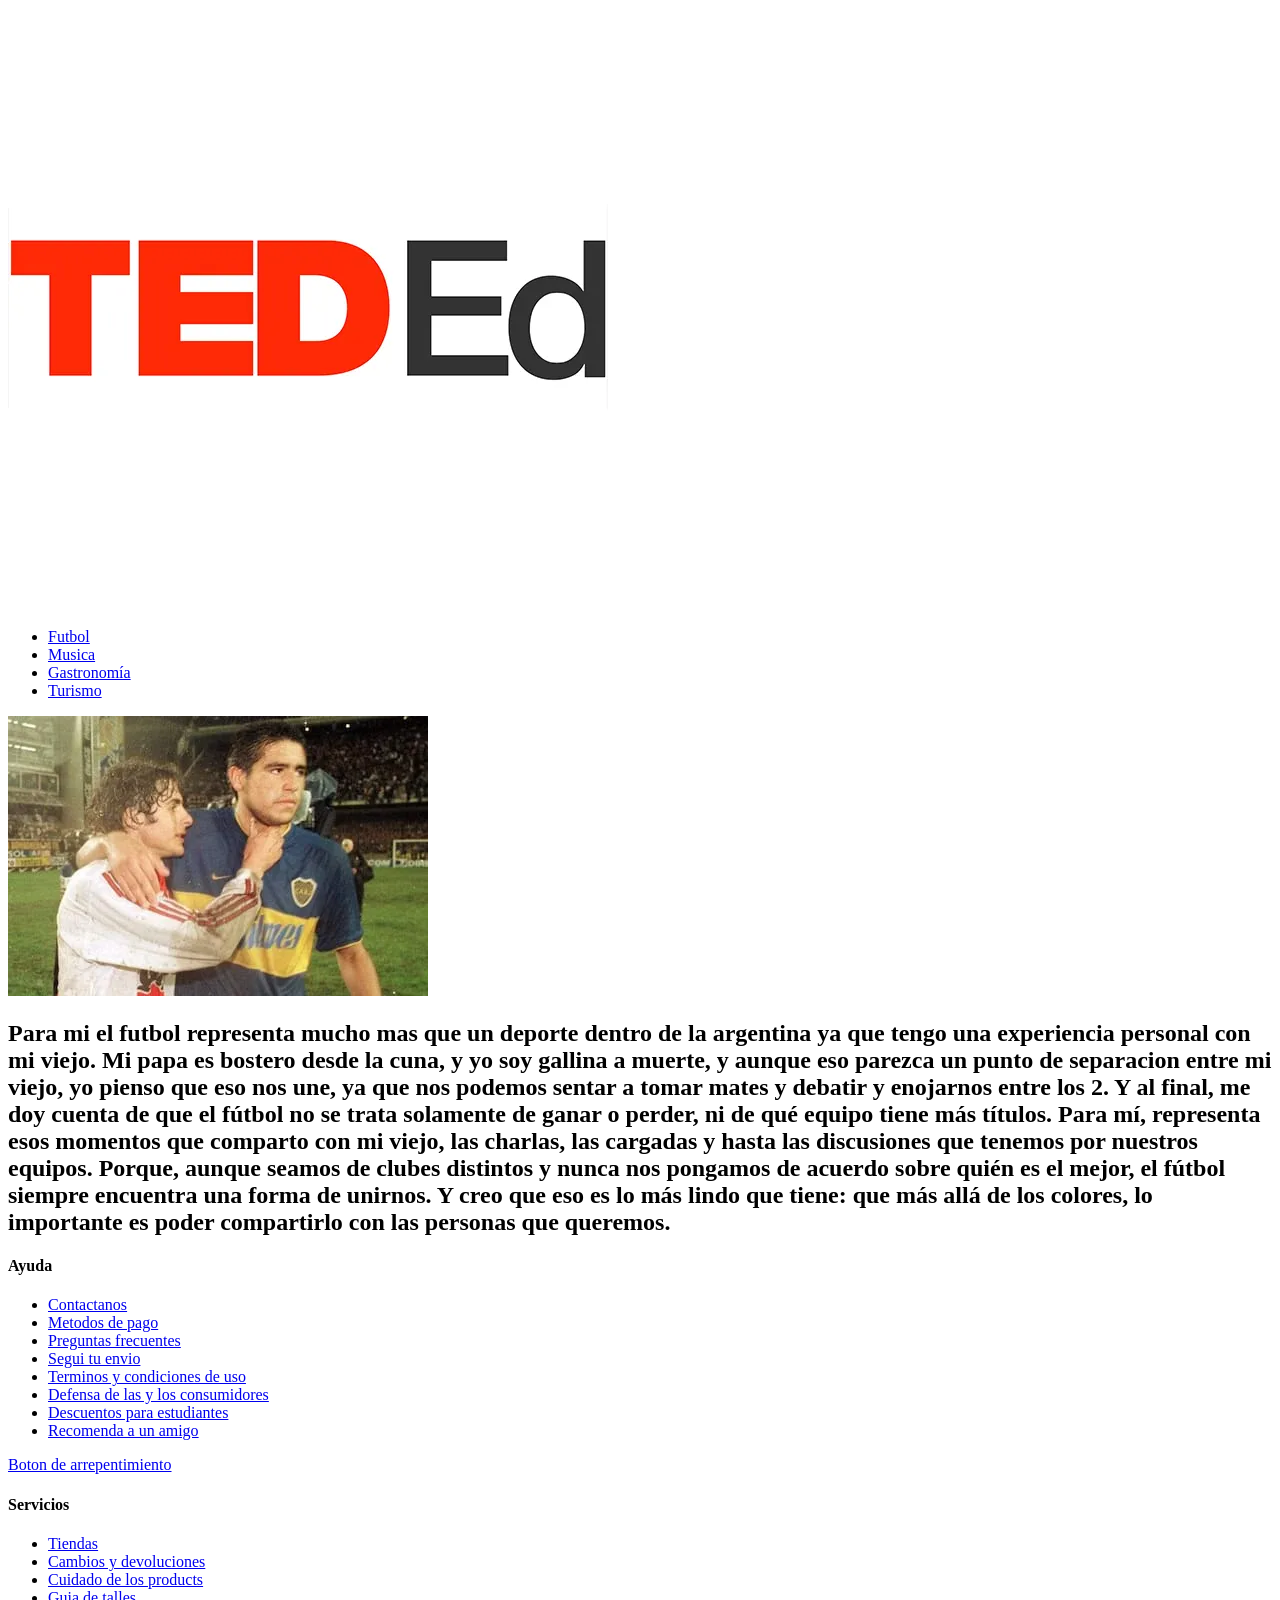
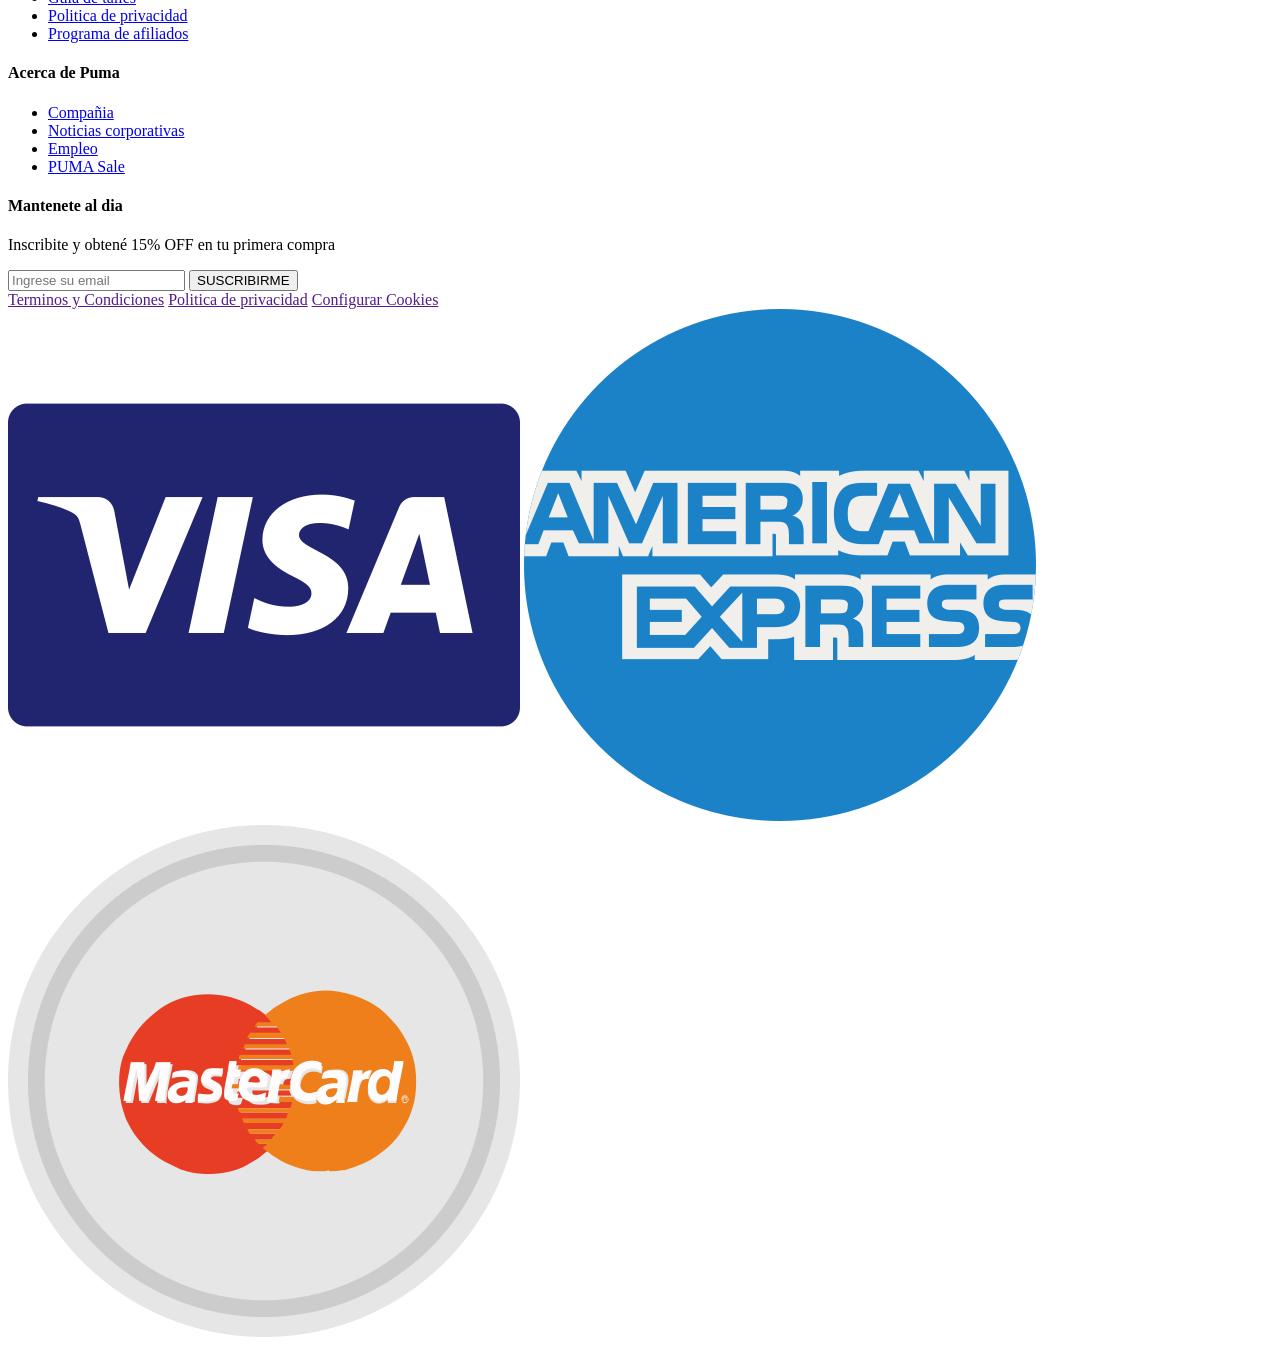
==== futbol.html @ ba121a75 "first commit" ====
<!DOCTYPE html>
<html lang="en">

<head>
    <meta charset="UTF-8">
    <meta name="viewport" content="width=device-width, initial-scale=1.0">
    <title>Futbol Argentino</title>
</head>
<link rel="stylesheet" href="../CSS/estilos.css">

<body>
    <header class="container-header">
        <img src="../teded-logo-600-600.webp" alt="teded" class="header__logo">
        <nav>
            <ul>
                <li><a href="futbol.html" class="enlace">Futbol</a></li>
                <li><a href="musica.html" class="enlace">Musica</a></li>
                <li><a href="gastro.html" class="enlace">Gastronomía</a></li>
                <li><a href="turismo.html" class="enlace">Turismo</a></li>
            </ul>

        </nav>




    </header>

    <main class="main__futbol">


        <div><img src="./aimar-y-riquelme-se-van-abrazados-tras-un-boca-6TRCODWHDVA6HGXA5NOVYGHRRQ.webp" alt="aimar">
        </div>
        <h2>Para mi el futbol representa mucho mas que un deporte dentro de la argentina ya que tengo una experiencia
            personal con mi viejo. Mi papa es bostero desde la cuna, y yo soy gallina a muerte, y aunque eso parezca un
            punto de separacion entre mi viejo, yo pienso que eso nos une, ya que nos podemos sentar a tomar mates y
            debatir y enojarnos entre los 2.
            Y al final, me doy cuenta de que el fútbol no se trata solamente de ganar o perder, ni de qué equipo tiene
            más títulos. Para mí, representa esos momentos que comparto con mi viejo, las charlas, las cargadas y hasta
            las discusiones que tenemos por nuestros equipos. Porque, aunque seamos de clubes distintos y nunca nos
            pongamos de acuerdo sobre quién es el mejor, el fútbol siempre encuentra una forma de unirnos. Y creo que
            eso es lo más lindo que tiene: que más allá de los colores, lo importante es poder compartirlo con las
            personas que queremos.</h2>

    </main>
    <footer>

        <div class="footer-top">
            <section class="footer-top-col">
                <h4>Ayuda</h4>
                <ul>
                    <li><a href="#">Contactanos</a></li>
                    <li><a href="#">Metodos de pago</a></li>
                    <li><a href="#">Preguntas frecuentes</a></li>
                    <li><a href="#">Segui tu envio</a></li>
                    <li><a href="#">Terminos y condiciones de uso</a></li>
                    <li><a href="#">Defensa de las y los consumidores</a></li>
                    <li><a href="#">Descuentos para estudiantes</a></li>
                    <li><a href="#">Recomenda a un amigo</a></li>
                </ul>
                <a href="#" class="footer-top-btn">Boton de arrepentimiento</a>
            </section>
            <section class="footer-top-col">
                <h4>Servicios</h4>
                <ul>
                    <li><a href="#">Tiendas</a></li>
                    <li><a href="#">Cambios y devoluciones</a></li>
                    <li><a href="#">Cuidado de los products</a></li>
                    <li><a href="#">Guia de talles</a></li>
                    <li><a href="#">Politica de privacidad</a></li>
                    <li><a href="#">Programa de afiliados</a></li>
                </ul>
            </section>
            <section class="footer-top-col">
                <h4>Acerca de Puma</h4>
                <ul>
                    <li><a href="#">Compañia</a></li>
                    <li><a href="#">Noticias corporativas</a></li>
                    <li><a href="#">Empleo</a></li>
                    <li><a href="#">PUMA Sale</a></li>
                </ul>
            </section>
            <section class="footer-top-col">
                <h4>Mantenete al dia</h4>
                <p>Inscribite y obtené 15% OFF en tu primera compra</p>
                <form action="" method="post" class="footer-top-form-news">
                    <input type="email" name="correo" id="correo" placeholder="Ingrese su email">
                    <input type="submit" value="SUSCRIBIRME">
                </form>
                <div class="footer-top-social">
                    <a href="https://www.facebook.com/"><i class="fa-brands fa-facebook-f"></i></a>
                    <a href="https://www.tiktok.com/"><i class="fab fa-tiktok"></i></a>
                    <a href="https://www.instagram.com/"><i class="fa-brands fa-instagram"></i></a>
                    <a href="https://www.youtube.com/"><i class="fa-brands fa-youtube"></i></a>
                </div>




            </section>
        </div>

        <div class="footer-bottom">
            <section class="footer-bottom-legal">
                <a href="">Terminos y Condiciones</a>
                <a href="">Politica de privacidad</a>
                <a href="">Configurar Cookies</a>
            </section>
            <section class="footer-bottom-cards">
                <img src="visa.png" alt="visa" class="footer-bottom-img">
                <img src="./american-express.png" alt="american-express" class="footer-bottom-img">
                <img src="./round.png" alt="mastercard" class="footer-bottom-img">
            </section>
        </div>




    </footer>
</body>

</html>
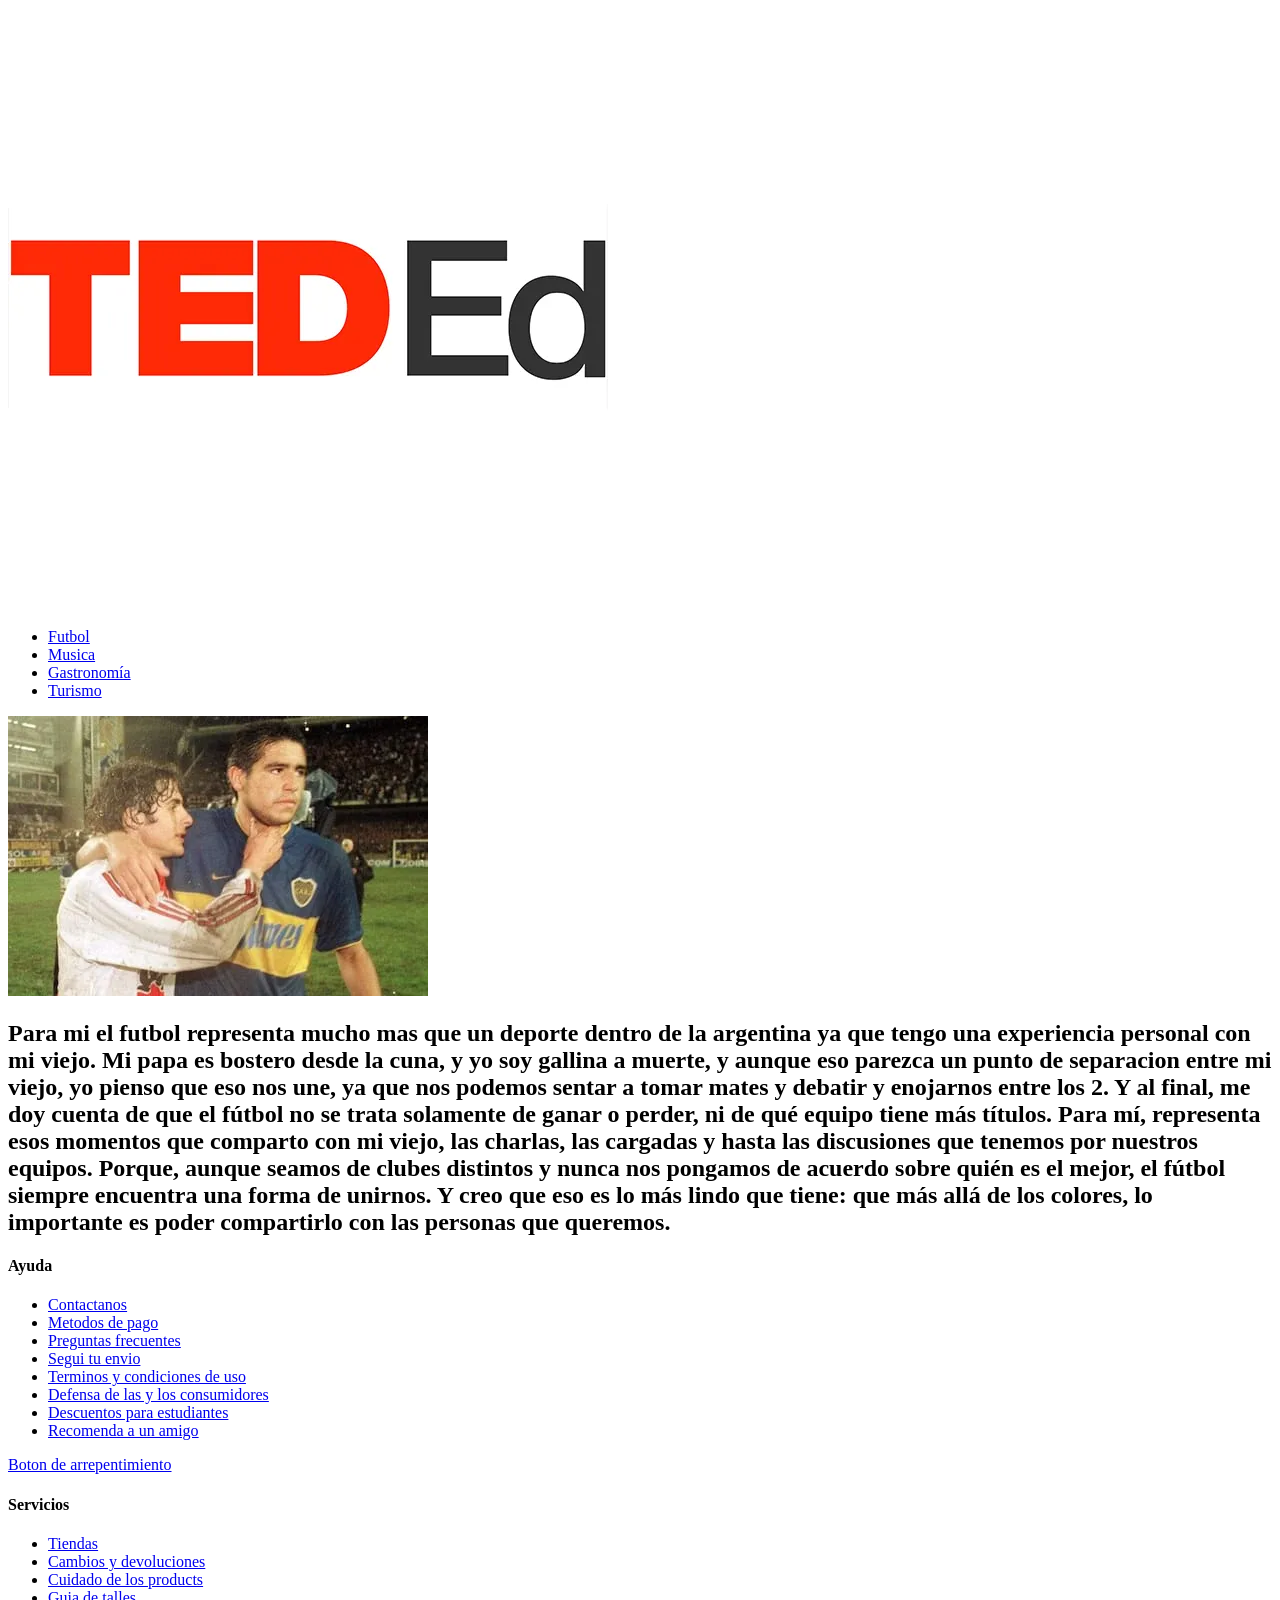
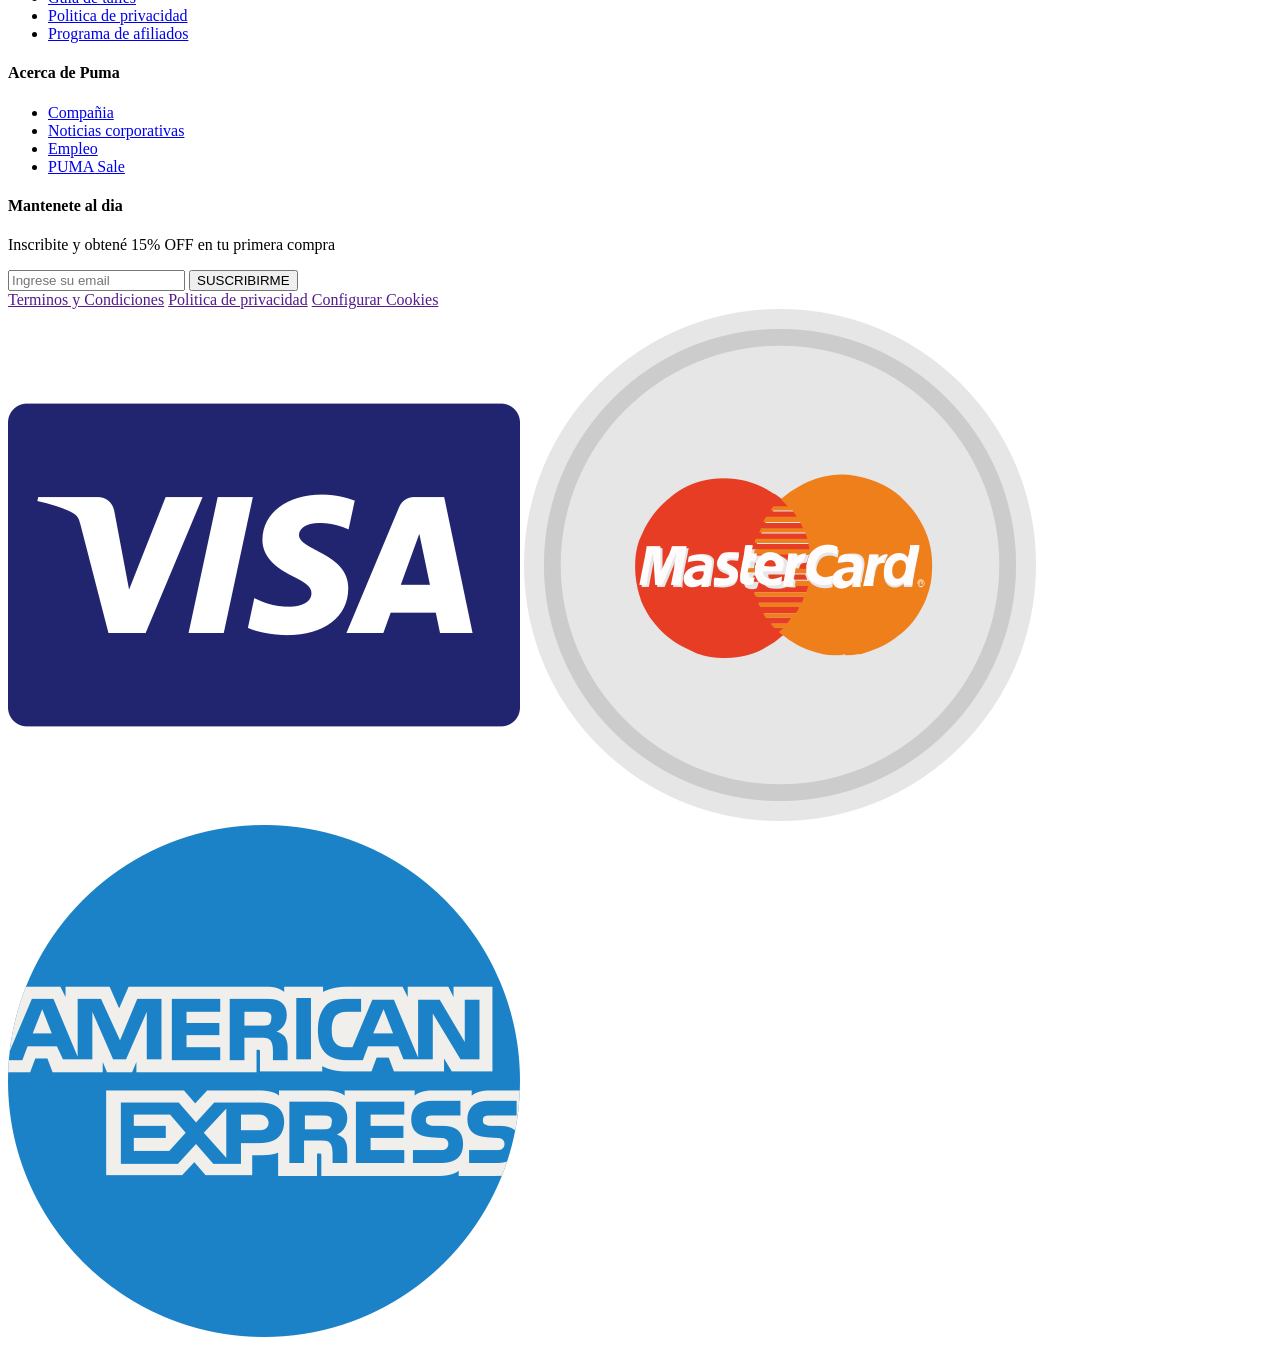
==== commit 60c942e9: "background" ====
--- a/futbol.html
+++ b/futbol.html
@@ -10,7 +10,7 @@
 
 <body>
     <header class="container-header">
-        <img src="../teded-logo-600-600.webp" alt="teded" class="header__logo">
+        <img src="./assets/imagenes/teded-logo-600-600.webp" alt="teded" class="header__logo">
         <nav>
             <ul>
                 <li><a href="futbol.html" class="enlace">Futbol</a></li>
@@ -29,7 +29,7 @@
     <main class="main__futbol">
 
 
-        <div><img src="./aimar-y-riquelme-se-van-abrazados-tras-un-boca-6TRCODWHDVA6HGXA5NOVYGHRRQ.webp" alt="aimar">
+        <div><img src="./assets/imagenes/aimar-y-riquelme-se-van-abrazados-tras-un-boca-6TRCODWHDVA6HGXA5NOVYGHRRQ.webp" alt="aimar">
         </div>
         <h2>Para mi el futbol representa mucho mas que un deporte dentro de la argentina ya que tengo una experiencia
             personal con mi viejo. Mi papa es bostero desde la cuna, y yo soy gallina a muerte, y aunque eso parezca un
@@ -107,9 +107,9 @@
                 <a href="">Configurar Cookies</a>
             </section>
             <section class="footer-bottom-cards">
-                <img src="visa.png" alt="visa" class="footer-bottom-img">
-                <img src="./american-express.png" alt="american-express" class="footer-bottom-img">
-                <img src="./round.png" alt="mastercard" class="footer-bottom-img">
+                <img src="./assets/imagenes/visa.png" alt="visa" class="footer-bottom-img">
+                <img src="./assets/imagenes/round.png" alt="american-express" class="footer-bottom-img">
+                <img src="./assets/imagenes/american-express.png" alt="mastercard" class="footer-bottom-img">
             </section>
         </div>
 
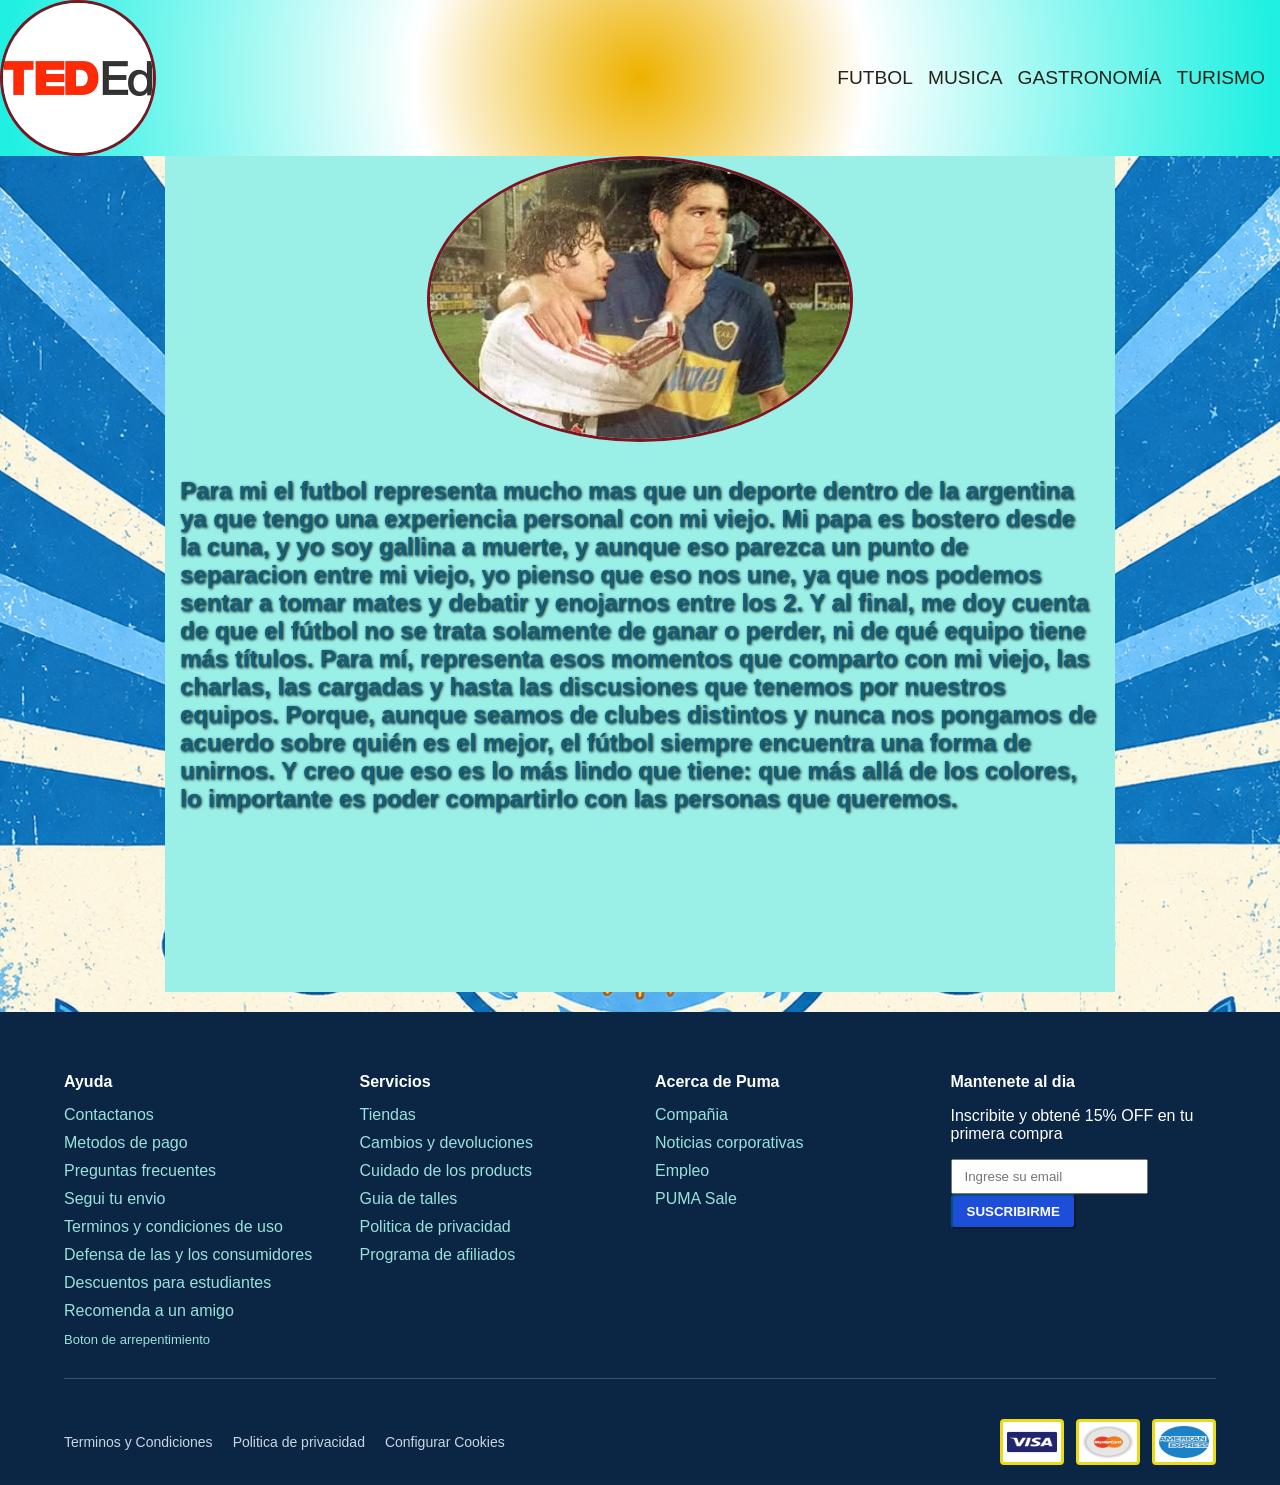
==== commit 926f0423: "ordenar css" ====
--- a/futbol.html
+++ b/futbol.html
@@ -6,7 +6,7 @@
     <meta name="viewport" content="width=device-width, initial-scale=1.0">
     <title>Futbol Argentino</title>
 </head>
-<link rel="stylesheet" href="../CSS/estilos.css">
+<link rel="stylesheet" href="../css/estilos.css">
 
 <body>
     <header class="container-header">
--- a/css/estilos.css
+++ b/css/estilos.css
@@ -0,0 +1,561 @@
+
+
+
+/* =========================================================
+   1 · LA PALETA DEL CURSO
+   Se escribe UNA sola vez, acá arriba. Todo lo demás usa var().
+   ========================================================= */
+:root {
+    /* Los seis colores de la identidad del CET */
+    --violeta: #2A2765;
+    --rojo-1: #DD2E26;
+    --cian: #12C2EC;
+    --amarillo: #ECDB14;
+    --azul-tec: #0A8BAA;
+    --azul: #345FAA;
+
+    /* Escala del violeta */
+    --violeta-900: #1B1942;
+    --violeta-800: #221F51;
+    --violeta-700: #343070;
+    --violeta-500: #4A4685;
+    --violeta-300: #6E6BA6;
+    --violeta-200: #9B99C4;
+    --violeta-100: #C3C1DD;
+    --violeta-50: #E0DFEE;
+    --violeta-25: #EFEFF7;
+
+    --texto: #2A2765;
+    --texto-suave: #504D75;
+    --blanco: #ffffff;
+    --rojo8: #C81D25;
+    --negro-carbon: #23231A;
+    --rojo-3: #421511;
+    --gris: #4C4746;
+    --rojo4: #7B151F;
+    --rojo5: #CD6771;
+    --rojo6: #801515;
+    --rojo7: #FFAAAA;
+    --e-1: 5px;
+    --e-3: 6px;
+    --azul-7: #143153;
+
+}
+
+/* =====================================================---blanco · LA PÁGINA ENTERA
+   display:flex + justify-content:center centran la tarjeta
+   en pantalla sin usar márgenes a ojo.
+   ========================================================= */
+body {
+    background: var(--blanco);
+    background-image: url(..//bandera-de-argentina-argentina-bandera-realista-ilustración-3d.webp);
+    background-repeat: no-repeat;
+    background-size: cover;
+    background-position: top;
+    margin: 0;
+    padding: 0;
+    /*El margin hace que cambies el margen de la pagina*/
+    min-height: 100vh;
+    /*esto altera la altura del área visible de la pantalla*/
+    align-items: center;
+    /*Centra los elementos verticalmente en el eje secundario del contenedor Flexbox.*/
+    justify-content: center;
+    /*Centra los elementos horizontalmente en el eje principal del contenedor Flexbox.*/
+
+    /*Cambia el color de fondo de la tarjeta*/
+    font-family: "Poppins", "Segoe UI", Arial, sans-serif;
+    /*Cambia la fuente del texto*/
+    color: var(--texto);
+    /*Cambia el color de la letra de la tarjeta*/
+
+
+}
+
+img {
+    border: 3px solid var(--rojo4);
+    border-radius: 50%;
+}
+.tarjeta {
+    background: var(--violeta-25);
+    /*Cambia el color de fondo de la tarjeta*/
+    border-top: 8px solid var(--rojo);
+    /*Agrega una línea/borde superior de grosor, de estilo sólido y del color.*/
+    border-radius: 12px;
+    /*Redondea las cuatro esquinas de la tarjeta con un radio de 12 píxeles.*/
+    padding: 2.5rem 2rem;
+    /*Genera espacio interior dentro de la tarjeta: 2.5rem arriba/abajo y 2rem a los lados.*/
+    text-align: center;
+    /*Centra horizontalmente todo el texto contenido dentro de la tarjeta.*/
+    max-width: 420px;
+    /*Establece que la tarjeta no superará los 420 píxeles de ancho, aunque la pantalla sea más grande.*/
+}
+.tarjeta__logo {
+    width: 72px;
+    /*Define el ancho fijo del logo en 72 píxeles.*/
+    height: 72px;
+    /*Define la altura fija del logo en 72 píxeles.*/
+    object-fit: contain;
+    /*Escala la imagen para que quepa completamente dentro del recuadro de 72x72px manteniendo su proporción original sin deformarse ni cortarse.*/
+}
+
+.tarjeta__curso {
+    margin: .75rem 0 0;
+    /*Asigna un margen exterior de 0.75rem arriba, 0 a la derecha/izquierda y 0 abajo.*/
+    font-size: .78rem;
+    /*Establece un tamaño de fuente pequeño (0.78rem).*/
+    font-weight: 600;
+    /*Ajusta el grosor o peso de la letra a semi-negrita (semi-bold).*/
+    letter-spacing: .16em;
+    /*Aumenta la separación horizontal entre las letras*/
+    text-transform: uppercase;
+    /*Convierte automáticamente todo el texto a mayúsculas.*/
+    color: var(--gris);
+    /*Cambia el color de letra de la tarjeta*/
+}
+
+.tarjeta__nombre {
+    margin: .4rem 0 0;
+    /*Aplica un margen superior de 0.4rem (0 a los lados y abajo).*/
+    font-size: 2.2rem;
+    /*Establece un tamaño de letra grande para destacar como título.*/
+    font-weight: 700;
+    /*Define el grosor de la letra como negrita (bold).*/
+    letter-spacing: -0.01em;
+    /*Reduce ligeramente el espacio entre letras para dar un aspecto más compacto al título.*/
+    color: var(--rojo-3);
+    /*Cambia el color de letra dentro de la tarjeta*/
+}
+
+.tarjeta__frase {
+    margin: 1rem 0 0;
+    /*Aplica un margen superior de 1rem.*/
+    font-size: 1.25rem;
+    /*Establece un tamaño de letra mediano.*/
+    line-height: 1.55;
+    /*Define la altura de línea (espaciado interlineal) al 155% del tamaño de la fuente para mejorar la legibilidad.*/
+    color: var(--negro-carbon);
+    /*Cambia el color del texto usando la variable*/
+}
+
+.tarjeta__autor {
+    margin: 1.25rem 0 0;
+    /*Aplica un margen superior de 1.25rem.*/
+    font-size: .82rem;
+    /*Define un tamaño de letra pequeño.*/
+    color: var(--texto-suave);
+    /*Asigna un color de texto atenuado*/
+    margin-bottom: 20px;
+}
+
+.tarjeta--oscura {
+    background: var(--negro-carbon);
+    /*Cambia el color de fondo de la tarjeta*/
+    border-top-color: var(--cian);
+    /*Modifica únicamente el color del borde superior cambiándolo al valor*/
+}
+
+.tarjeta__pregunta {
+    margin: 0;
+    /*Cambia el margen de la tarjeta*/
+    font-size: .8rem;
+    /*Cambia el tamaño de la fuente*/
+    font-weight: 600;
+    /*Ajusta el grosor del texto a semi-negrita.*/
+    letter-spacing: .14em;
+    /*Agrega un espaciado en las letras*/
+    text-transform: uppercase;
+    /*Convierte el texto a mayúsculas.*/
+    color: var(--rojo-1);
+    /*Cambia el color de la letra*/
+}
+
+.tarjeta__respuesta {
+    margin: .5rem 0 0;
+    /*Aplica un margen superior de 0.5rem.*/
+    font-size: 1.4rem;
+    /*Define un tamaño de letra relativamente grande.*/
+    font-weight: 700;
+    /*Aplica estilo de letra negrita (bold).*/
+    color: var(--blanco);
+    /*Cambia el color de la letra*/
+
+}
+
+.tarjeta__boton {
+
+    display: inline-block;
+    margin-top: 2rem;
+    padding: .9rem 2rem;
+    border-radius: 999px;
+    background: var(--rojo4);
+    color: var(--rojo5);
+    font-weight: 700;
+    text-decoration: none;
+}
+
+.tarjeta__boton:hover {
+    background: var(--rojo7);
+}
+
+.tarjeta__boton:active {
+    background: var(--rojo6);
+}
+
+
+.tarjeta__boton:focus-visible {
+    outline: 3px solid #ffffff;
+    outline-offset: 3px;
+}
+
+/* =========================================================
+   LA FICHA DE TU IDEA
+   ========================================================= */
+#ficha {
+    background-color: red;
+    background-image: url(../various-meats-grilling-for-traditional-argentine-asado.webp);
+}
+
+.ficha {
+    max-width: 520px;
+    margin: var(--e-6) auto;
+    /* 3rem arriba/abajo · auto a los lados = centrada */
+    padding: var(--e-5);
+    /* 2rem de aire adentro */
+    border: 1px solid var(--violeta-200);
+    border-top: 6px solid var(--rojo);
+    border-radius: 12px;
+    background: var(--violeta-25);
+    box-shadow: 28px 23px 32px -8px rgba(3, 3, 3, 0.75);
+    -webkit-box-shadow: 28px 23px 32px -8px rgba(3, 3, 3, 0.75);
+    -moz-box-shadow: 28px 23px 32px -8px rgba(3, 3, 3, 0.75);
+    padding: 20px;
+
+
+}
+
+.ficha__etiqueta {
+    margin: 0;
+    font-size: .75rem;
+    letter-spacing: .16em;
+    text-transform: uppercase;
+    color: var(--rojo-2);
+}
+
+.ficha__titulo {
+    margin: var(--e-2) 0 var(--e-5);
+    font-size: 1.6rem;
+    line-height: 1.25;
+    color: var(--gris);
+}
+
+.ficha__campo {
+    margin: var(--e-4) 0 var(--e-1);
+    font-size: .72rem;
+    letter-spacing: .12em;
+    text-transform: uppercase;
+    color: var(--negro-carbon);
+}
+
+.ficha__texto {
+    margin: 0;
+    line-height: 1.65;
+    color: var(--rojo4);
+}
+
+
+.ficha__tags {
+    margin: var(--e-5) 0 0;
+    padding: 0;
+    display: flex;
+    gap: var(--e-2);
+    list-style: none;
+}
+
+.ficha__tags li {
+    padding: var(--e-1) var(--e-3);
+    border-radius: 999px;
+    background: var(--violeta-100);
+    color: var(--rojo-2);
+    font-size: .8rem;
+}
+
+/* ideas */
+#ideas {
+    background-color: lightblue;
+    font-family: 'Franklin Gothic Medium', 'Arial Narrow', Arial, sans-serif;
+    background-image: url(../Argentina_\ Sol\ de\ Mayo\ Vintage.png);
+    background-position: center;
+}
+
+.container {
+    
+    width: 1000px;
+    margin: 0 auto;
+    /*Top - Botton son 0px y auto para left y right  */
+    display: flex;
+    gap: 25px;
+    flex-wrap: wrap;
+    justify-content: center;
+    padding: 20px;
+
+
+}
+
+.card {
+    background-color: yellow;
+    width: 360px;
+    text-align: center;
+    border: 3px solid orangered;
+    box-shadow: 19px 23px 21px -2px rgba(0, 0, 0, 0.75);
+    -webkit-box-shadow: 19px 23px 21px -2px rgba(0, 0, 0, 0.75);
+    -moz-box-shadow: 19px 23px 21px -2px rgba(0, 0, 0, 0.75);
+
+}
+
+.card__imagen img {
+    width: 80px;
+    height: 80px;
+    border-radius: 50%;
+    border: 5px solid rgb(20, 88, 89);
+}
+
+.card__titulo {
+    font-size: 1.7rem;
+    color: rgb(29, 75, 91);
+}
+
+.card__parrafo {
+    font-size: 1.3rem;
+    color: rgb(29, 75, 91);
+
+
+}
+
+span {
+    font-weight: bold;
+
+}
+
+.card__enlace {
+    margin: 1.4em;
+    font-size: 2em;
+    font-weight: 800em;
+    color: var(--rojo4);
+    border-radius: 10%;
+    text-decoration: none;
+    background-color: #99E2DA;
+    padding: 5px;
+    display: block;
+    color: #064E7D;
+
+}
+
+.card__enlace:hover {
+    background-color: #1e72ab;
+}
+
+.container-header {
+    background: #edb200;
+background: radial-gradient(circle,rgba(237, 178, 0, 1) 0%, rgba(255, 255, 255, 1) 35%, rgba(31, 240, 226, 1) 98%);
+display: flex;
+justify-content: space-between;
+align-items: center;/*Alinea verticalmente los hijos (nav)*/
+}
+.header__logo{
+    width: 150px;
+}
+.container-header nav{
+    padding: 15px;
+}
+.container-header nav ul{
+    list-style: none; /*List style elimina las viñetas de la lista*/
+    display: flex;
+    gap: 15px;
+}
+.container-header a{
+    text-decoration: none;
+    text-transform: uppercase;
+    color: var(--negro-carbon) ;
+    font-size: 1.2rem;
+    transition: background-color 0.5s ease;
+}
+.container-header a:hover{
+    background-color:var(--blanco);
+    padding: 5px;
+    border-radius: 5px;
+}
+.header__logo img:hover{
+    padding: 15px;
+}
+
+footer {
+  background-color: #0b2545;
+  color: #ffffff;
+  padding: 40px 5% 20px;
+}
+
+.footer-top {
+  display: flex;
+  justify-content: space-between;
+  align-items: flex-start;
+  flex-wrap: wrap;
+  gap: 30px;
+  margin-bottom: 40px;
+  border-bottom: 1px solid rgba(255, 255, 255, 0.2);
+  padding-bottom: 30px;
+}
+
+.footer-top-col {
+  flex: 1;
+  min-width: 200px;
+  
+}
+
+.footer-top-col h4 {
+  font-size: 16px;
+  margin-bottom: 15px;
+  color: #ffffff;
+ 
+}
+
+.footer-top-col ul {
+  list-style: none;
+  padding: 0;
+  margin: 0;
+}
+
+.footer-top-col ul li {
+  margin-bottom: 10px;
+  
+}
+.footer-bottom-legal a {
+  color: #cbd5e1;
+  font-size: 14px;
+ 
+}
+.footer-bottom-legal a:hover {
+  color: #ffffff;
+  text-decoration: underline;
+}
+
+.footer-top-btn {
+  margin-top: 15px;
+  color: #cbd5e1;
+  font-size: 13px;
+}
+
+.footer-top-form-news {
+  gap: 8px;
+  margin-top: 10px;
+  flex-wrap: wrap;
+}
+
+.footer-top-form-news input[type="email"] {
+  padding: 8px 12px;
+  
+}
+
+.footer-top-form-news input[type="submit"] {
+  padding: 8px 14px;
+  background-color: #1d4ed8;
+  color: #ffffff;
+  border-color: #064E7D;
+  border-radius: 4px;
+  font-weight: bold;
+}
+
+.footer-top-social {
+  display: flex;
+  gap: 15px;
+  margin-top: 15px;
+}
+
+.footer-top-social a {
+  color: #ffffff;
+  font-size: 18px;
+}
+
+.footer-bottom {
+  display: flex;
+  justify-content: space-between;
+  align-items: center;
+  flex-wrap: wrap;
+  gap: 20px;
+}
+
+.footer-bottom-legal {
+  display: flex;
+  gap: 20px;
+  flex-wrap: wrap;
+  
+}
+.footer-bottom-legal a{
+    text-decoration: none;
+
+}
+
+.footer-bottom-legal:hover a{
+    text-decoration: none;
+    
+}
+.footer-bottom-cards {
+  display: flex;
+  align-items: center;
+  gap: 12px;
+}
+
+.footer-bottom-img {
+  width: 50px;
+  height: 32px;
+  background-color: #fff;
+  padding: 4px;
+  border-radius: 4px;
+  border-color:var(--amarillo);
+}
+.footer-top-col a
+{
+    color: #99E2DA;
+}
+footer a{
+    text-decoration: none;
+}
+.footer-top-btn{
+    color: #0A8BAA;
+}
+#ideas{
+    background-image: url(../assets/imagenes/Argentina_\ Sol\ de\ Mayo\ Vintage.png);
+}
+
+
+
+body{
+      background-image: url(../assets/imagenes/Argentina_\ Sol\ de\ Mayo\ Vintage.png);
+}
+.main__futbol div{
+    display: flex;
+    justify-content: center;
+}
+.main__futbol{
+    background-color: #9AF0E7;
+    width: 950px;
+    margin: 0 auto;
+    
+}
+.main__futbol h2{
+    color: #136079;
+    text-shadow: 1px 1px 3px #000000;
+    height: 500px;
+    padding: 15px;
+  
+
+    
+
+}
+.footer__futbol{
+    
+    background-color:#0b2545 ;
+    margin: 0;
+    text-decoration: none;
+    list-style: none;
+    
+}
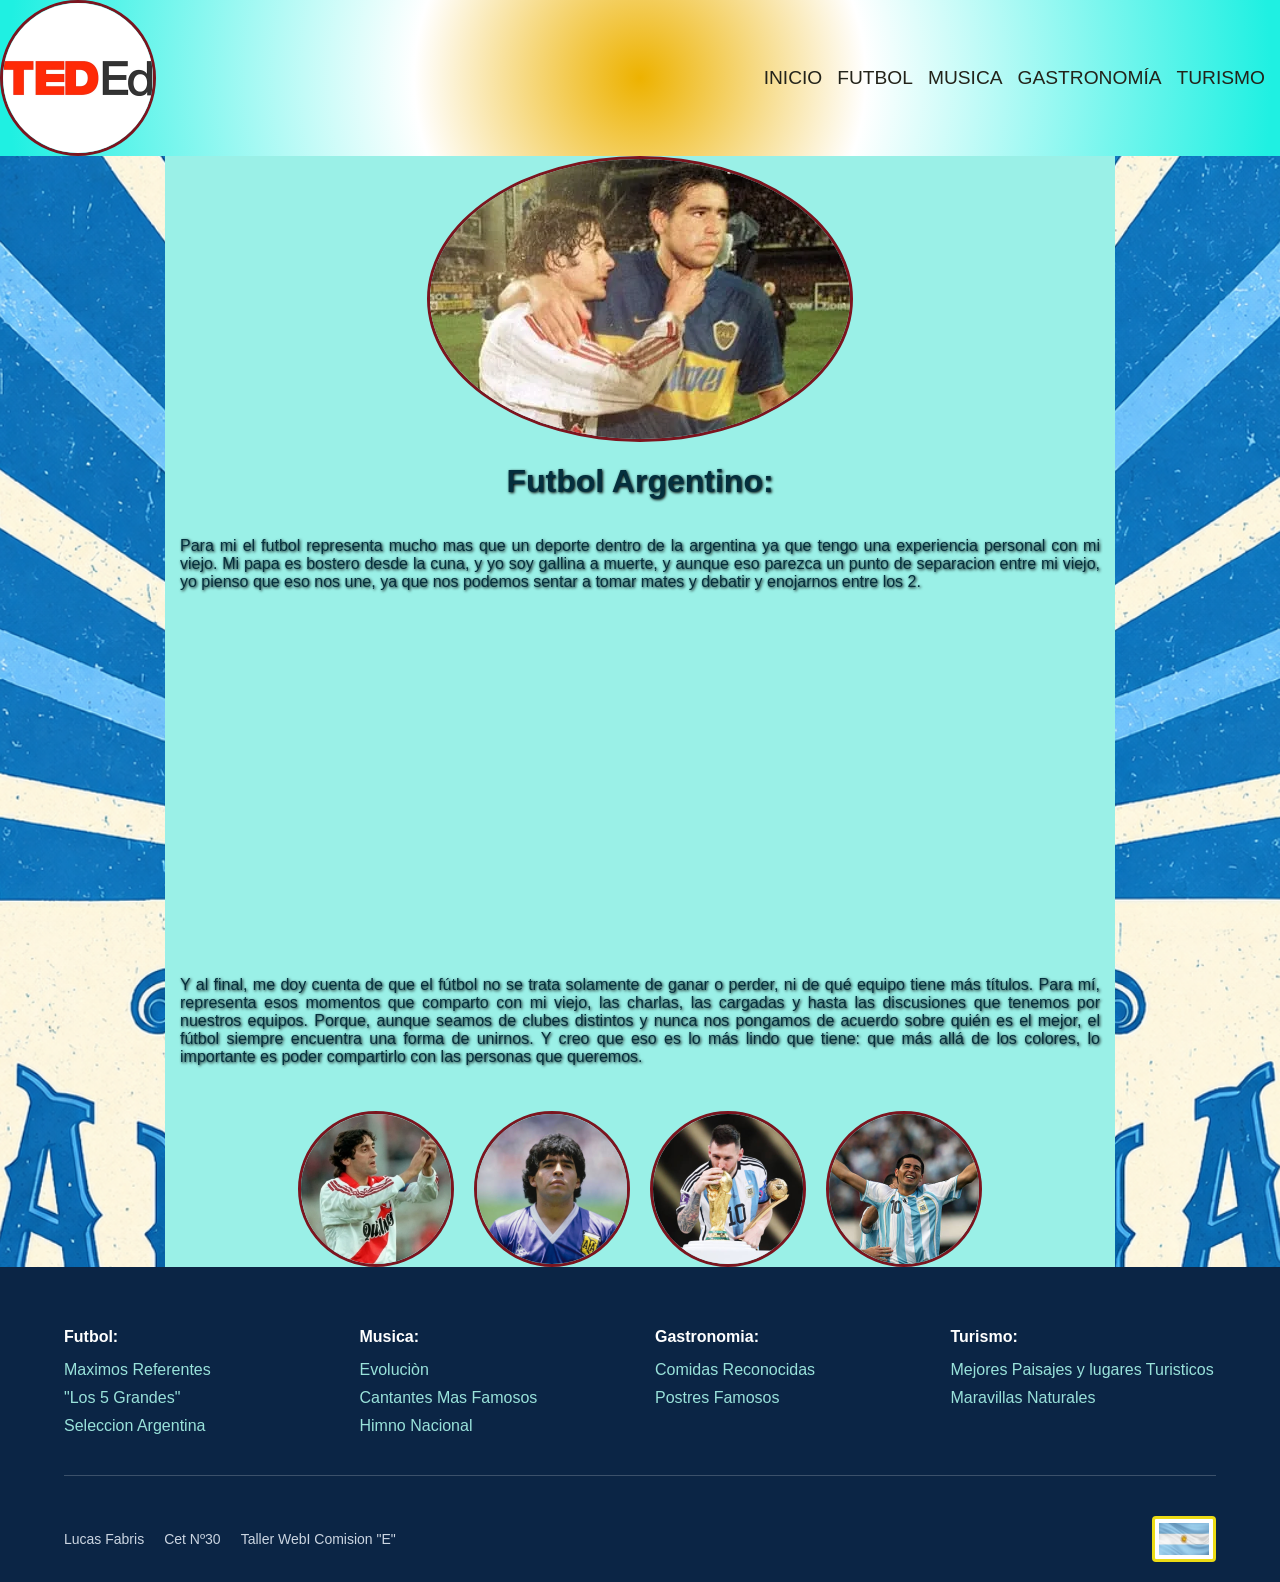
==== commit c6878b6e: "Actualizar imagenes" ====
--- a/futbol.html
+++ b/futbol.html
@@ -6,13 +6,14 @@
     <meta name="viewport" content="width=device-width, initial-scale=1.0">
     <title>Futbol Argentino</title>
 </head>
-<link rel="stylesheet" href="../css/estilos.css">
+<link rel="stylesheet" href="./css/estilos.css">
 
 <body>
     <header class="container-header">
         <img src="./assets/imagenes/teded-logo-600-600.webp" alt="teded" class="header__logo">
         <nav>
             <ul>
+                <li><a href="ideas.html" class="enlace">Inicio</a></li>
                 <li><a href="futbol.html" class="enlace">Futbol</a></li>
                 <li><a href="musica.html" class="enlace">Musica</a></li>
                 <li><a href="gastro.html" class="enlace">Gastronomía</a></li>
@@ -29,87 +30,93 @@
     <main class="main__futbol">
 
 
-        <div><img src="./assets/imagenes/aimar-y-riquelme-se-van-abrazados-tras-un-boca-6TRCODWHDVA6HGXA5NOVYGHRRQ.webp" alt="aimar">
+        <div><img src="./assets/imagenes/aimar-y-riquelme-se-van-abrazados-tras-un-boca-6TRCODWHDVA6HGXA5NOVYGHRRQ.webp"
+                alt="aimar">
         </div>
-        <h2>Para mi el futbol representa mucho mas que un deporte dentro de la argentina ya que tengo una experiencia
+        <h1>Futbol Argentino:</h1>
+        <p>Para mi el futbol representa mucho mas que un deporte dentro de la argentina ya que tengo una experiencia
             personal con mi viejo. Mi papa es bostero desde la cuna, y yo soy gallina a muerte, y aunque eso parezca un
             punto de separacion entre mi viejo, yo pienso que eso nos une, ya que nos podemos sentar a tomar mates y
-            debatir y enojarnos entre los 2.
-            Y al final, me doy cuenta de que el fútbol no se trata solamente de ganar o perder, ni de qué equipo tiene
+            debatir y enojarnos entre los 2.</p>
+        <div class="video"><iframe width="560" height="315"
+                src="https://www.youtube.com/embed/u5lQlPusrlM?si=7-iPQWdEiIERoxI2" title="YouTube video player"
+                frameborder="0"
+                allow="accelerometer; autoplay; clipboard-write; encrypted-media; gyroscope; picture-in-picture; web-share"
+                referrerpolicy="strict-origin-when-cross-origin" allowfullscreen></iframe>
+        </div>
+        <p>Y al final, me doy cuenta de que el fútbol no se trata solamente de ganar o perder, ni de qué equipo tiene
             más títulos. Para mí, representa esos momentos que comparto con mi viejo, las charlas, las cargadas y hasta
             las discusiones que tenemos por nuestros equipos. Porque, aunque seamos de clubes distintos y nunca nos
             pongamos de acuerdo sobre quién es el mejor, el fútbol siempre encuentra una forma de unirnos. Y creo que
             eso es lo más lindo que tiene: que más allá de los colores, lo importante es poder compartirlo con las
-            personas que queremos.</h2>
+            personas que queremos.</p>
+        <div class="fila-jugadores">
+            <img src="./assets/imagenes/franchescoli.png" alt="Enzo Francescoli">
+            <img src="./assets/imagenes/square-image.jpg" alt="Diego Maradona">
+            <img src="./assets/imagenes/square-image (2).jpg" alt="Lionel Messi">
+            <img src="./assets/imagenes/square-image (1).jpg" alt="Juan Román Riquelme">
+        </div>
+
 
     </main>
     <footer>
-
+        <!--Primer Fila-->
         <div class="footer-top">
             <section class="footer-top-col">
-                <h4>Ayuda</h4>
+                <h4>Futbol:</h4>
                 <ul>
-                    <li><a href="#">Contactanos</a></li>
-                    <li><a href="#">Metodos de pago</a></li>
-                    <li><a href="#">Preguntas frecuentes</a></li>
-                    <li><a href="#">Segui tu envio</a></li>
-                    <li><a href="#">Terminos y condiciones de uso</a></li>
-                    <li><a href="#">Defensa de las y los consumidores</a></li>
-                    <li><a href="#">Descuentos para estudiantes</a></li>
-                    <li><a href="#">Recomenda a un amigo</a></li>
-                </ul>
-                <a href="#" class="footer-top-btn">Boton de arrepentimiento</a>
-            </section>
-            <section class="footer-top-col">
-                <h4>Servicios</h4>
-                <ul>
-                    <li><a href="#">Tiendas</a></li>
-                    <li><a href="#">Cambios y devoluciones</a></li>
-                    <li><a href="#">Cuidado de los products</a></li>
-                    <li><a href="#">Guia de talles</a></li>
-                    <li><a href="#">Politica de privacidad</a></li>
-                    <li><a href="#">Programa de afiliados</a></li>
+                    <li><a
+                            href="https://bolavip.com/fifa/Los-30-maximos-idolos-de-la-Seleccion-Argentina-20220523-0007.html">Maximos
+                            Referentes</a></li>
+                    <li><a href="https://www.youtube.com/watch?v=syPmxcgDNAg">"Los 5 Grandes"</a></li>
+                    <li><a href="https://www.youtube.com/watch?v=BcFMkcXCnyI">Seleccion Argentina</a></li>
                 </ul>
             </section>
             <section class="footer-top-col">
-                <h4>Acerca de Puma</h4>
+                <h4>Musica:</h4>
                 <ul>
-                    <li><a href="#">Compañia</a></li>
-                    <li><a href="#">Noticias corporativas</a></li>
-                    <li><a href="#">Empleo</a></li>
-                    <li><a href="#">PUMA Sale</a></li>
+                    <li><a href="https://www.youtube.com/watch?v=bkoaHqHFKgU">Evoluciòn</a></li>
+                    <li><a
+                            href="https://www.eldestapeweb.com/sociedad/musica/los-grupos-musicales-argentinos-que-nos-representan-en-el-mundo--20209228350">Cantantes
+                            Mas Famosos</a></li>
+                    <li><a href="https://www.youtube.com/watch?v=0Bjsv6Ft9nk">Himno Nacional</a></li>
+
                 </ul>
             </section>
             <section class="footer-top-col">
-                <h4>Mantenete al dia</h4>
-                <p>Inscribite y obtené 15% OFF en tu primera compra</p>
-                <form action="" method="post" class="footer-top-form-news">
-                    <input type="email" name="correo" id="correo" placeholder="Ingrese su email">
-                    <input type="submit" value="SUSCRIBIRME">
-                </form>
-                <div class="footer-top-social">
-                    <a href="https://www.facebook.com/"><i class="fa-brands fa-facebook-f"></i></a>
-                    <a href="https://www.tiktok.com/"><i class="fab fa-tiktok"></i></a>
-                    <a href="https://www.instagram.com/"><i class="fa-brands fa-instagram"></i></a>
-                    <a href="https://www.youtube.com/"><i class="fa-brands fa-youtube"></i></a>
-                </div>
+                <h4>Gastronomia:</h4>
+                <ul>
+                    <li><a href="https://www.youtube.com/watch?v=KaWtjZZVxgQ">Comidas Reconocidas</a></li>
+                    <li><a href="https://www.youtube.com/watch?v=n5I-3BOYA5s">Postres Famosos</a></li>
+                </ul>
+            </section>
+            <section class="footer-top-col">
+                <h4>Turismo:</h4>
+                <ul>
+                    <li><a href="https://www.youtube.com/watch?v=Qz4wGlzxxic">Mejores Paisajes y lugares Turisticos</a>
+                    </li>
+                    <li><a href="https://www.youtube.com/watch?v=fgL_6IoXK2c">Maravillas Naturales</a></li>
+
+
+
+                </ul>
+
+
 
 
 
 
             </section>
         </div>
-
+        <!--Segunda Fila-->
         <div class="footer-bottom">
             <section class="footer-bottom-legal">
-                <a href="">Terminos y Condiciones</a>
-                <a href="">Politica de privacidad</a>
-                <a href="">Configurar Cookies</a>
+                <a href="">Lucas Fabris</a>
+                <a href="">Cet Nº30</a>
+                <a href="">Taller WebI Comision "E"</a>
             </section>
             <section class="footer-bottom-cards">
-                <img src="./assets/imagenes/visa.png" alt="visa" class="footer-bottom-img">
-                <img src="./assets/imagenes/round.png" alt="american-express" class="footer-bottom-img">
-                <img src="./assets/imagenes/american-express.png" alt="mastercard" class="footer-bottom-img">
+                <img src="./assets/imagenes/bandera.webp" alt="mastercard" class="footer-bottom-img">
             </section>
         </div>
 
--- a/css/estilos.css
+++ b/css/estilos.css
@@ -67,6 +67,7 @@
     /*Cambia la fuente del texto*/
     color: var(--texto);
     /*Cambia el color de la letra de la tarjeta*/
+     font-family: 'Franklin Gothic Medium', 'Arial Narrow', Arial, sans-serif;
 
 
 }
@@ -282,7 +283,7 @@
 /* ideas */
 #ideas {
     background-color: lightblue;
-    font-family: 'Franklin Gothic Medium', 'Arial Narrow', Arial, sans-serif;
+    
     background-image: url(../Argentina_\ Sol\ de\ Mayo\ Vintage.png);
     background-position: center;
 }
@@ -330,7 +331,6 @@
 
 
 }
-
 span {
     font-weight: bold;
 
@@ -363,6 +363,8 @@
 }
 .header__logo{
     width: 150px;
+    
+    
 }
 .container-header nav{
     padding: 15px;
@@ -541,15 +543,16 @@
     margin: 0 auto;
     
 }
-.main__futbol h2{
-    color: #136079;
+.main__futbol p{
+    color: #042f3d;
     text-shadow: 1px 1px 3px #000000;
-    height: 500px;
+    text-align: justify;
     padding: 15px;
-  
-
-    
-
+}
+.main__futbol h1{
+    color: #042f3d;
+    text-shadow:1px 1px 3px #000000;
+    text-align: center;
 }
 .footer__futbol{
     
@@ -559,3 +562,27 @@
     list-style: none;
     
 }
+.video{
+    
+    display: flex;
+    justify-content: center;
+    align-items: center;    
+    width: 100%;            
+    margin: 20px 0;          
+
+}
+.fila-jugadores {
+  display: flex;             
+  flex-direction: row;       
+  justify-content: center;   
+  align-items: center;       
+  gap: 20px;                 
+  margin-top: 30px;         
+  flex-wrap: wrap;           
+}
+
+.fila-jugadores img {
+  width: 150px;              
+  height: 150px;
+  border-radius: 50%
+}
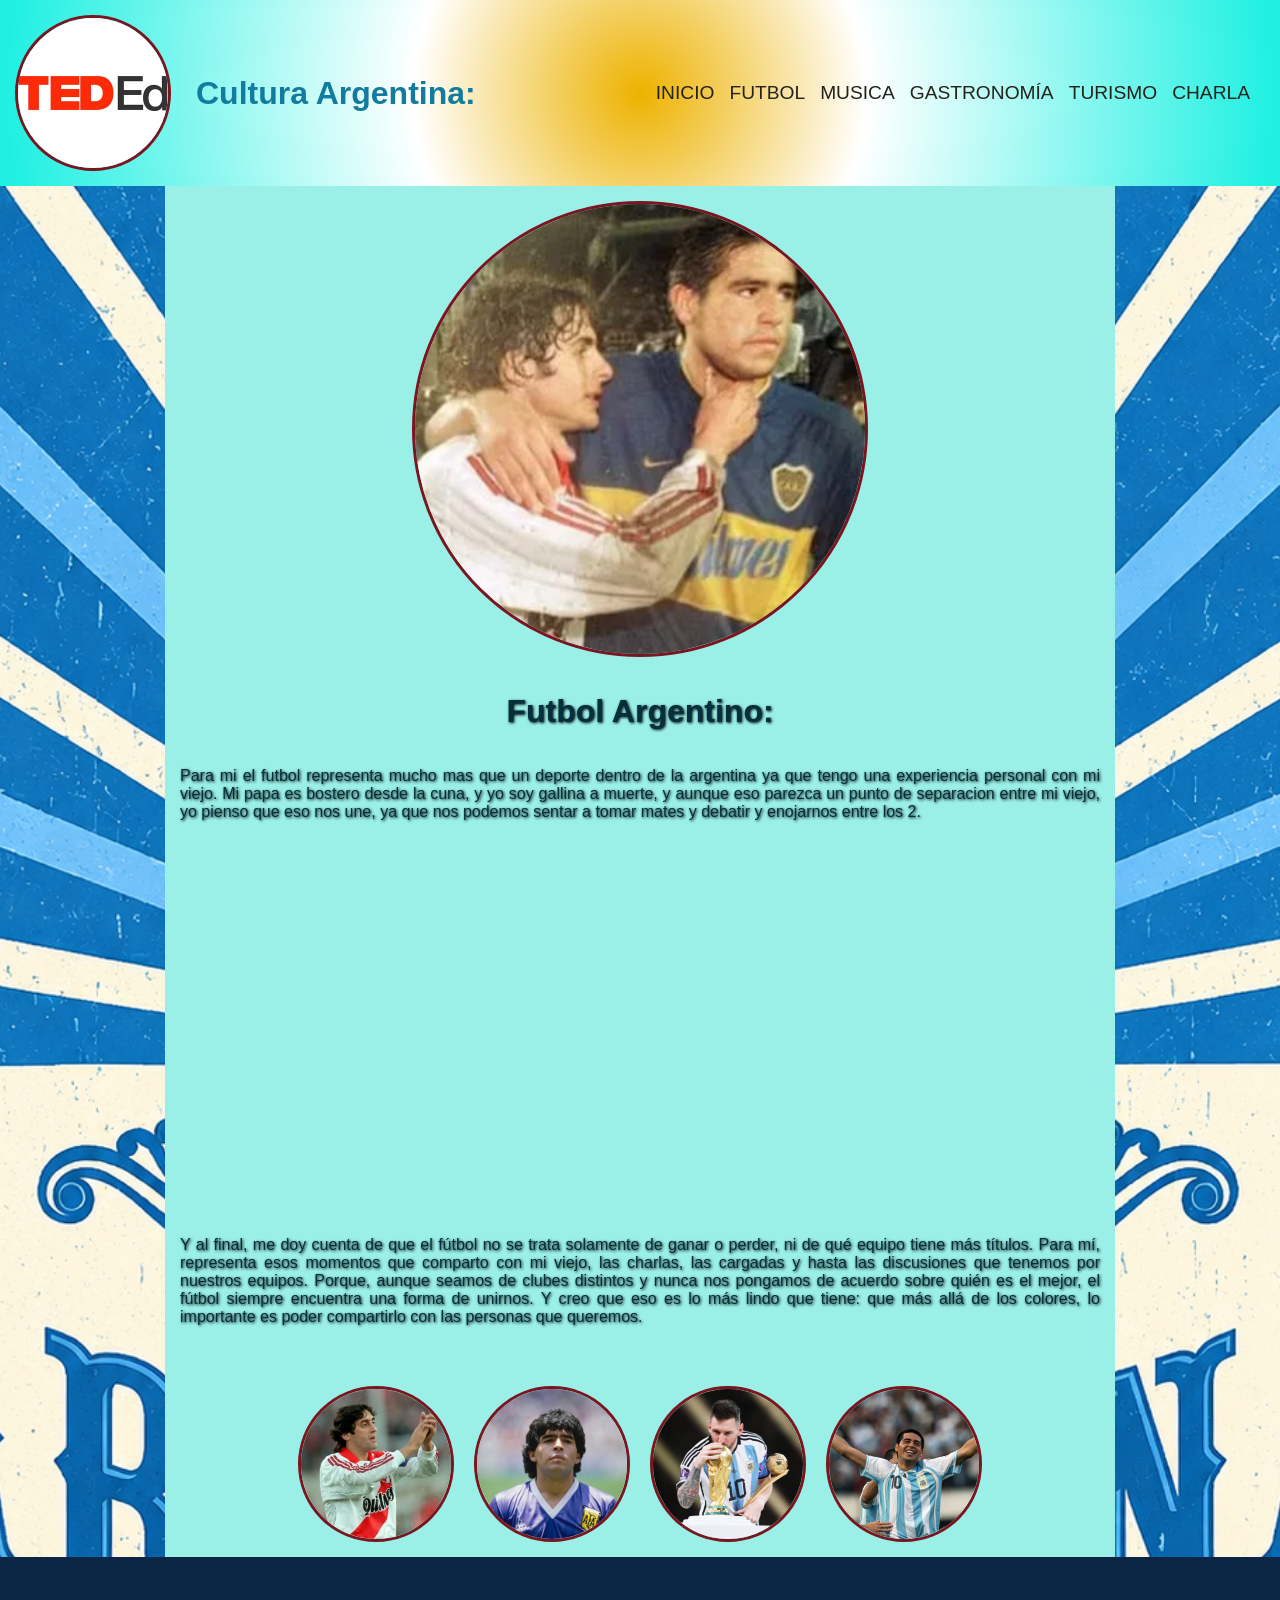
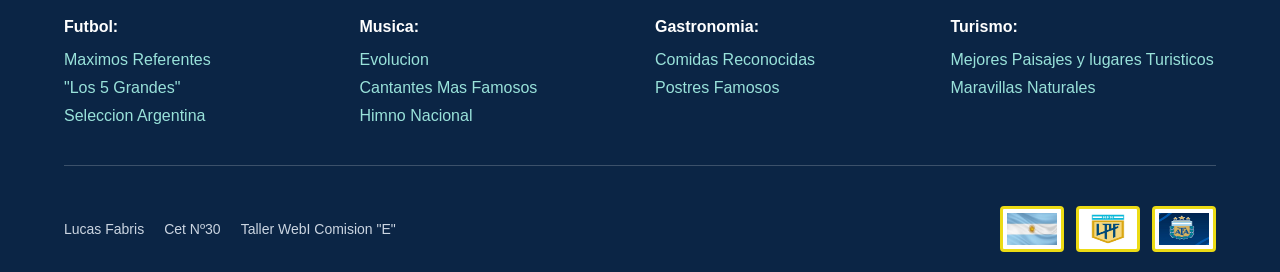
==== commit d09d0488: "Crear nueva charla" ====
--- a/futbol.html
+++ b/futbol.html
@@ -11,13 +11,15 @@
 <body>
     <header class="container-header">
         <img src="./assets/imagenes/teded-logo-600-600.webp" alt="teded" class="header__logo">
+         <h1>Cultura Argentina:</h1>
         <nav>
             <ul>
-                <li><a href="ideas.html" class="enlace">Inicio</a></li>
+                <li><a href="index.html" class="enlace">Inicio</a></li>
                 <li><a href="futbol.html" class="enlace">Futbol</a></li>
                 <li><a href="musica.html" class="enlace">Musica</a></li>
                 <li><a href="gastro.html" class="enlace">Gastronomía</a></li>
                 <li><a href="turismo.html" class="enlace">Turismo</a></li>
+                <li><a href="charla.html" class="enlace">Charla</a></li>
             </ul>
 
         </nav>
@@ -30,7 +32,7 @@
     <main class="main__futbol">
 
 
-        <div><img src="./assets/imagenes/aimar-y-riquelme-se-van-abrazados-tras-un-boca-6TRCODWHDVA6HGXA5NOVYGHRRQ.webp"
+        <div><img src="./assets/imagenes/square-image (4).jpg"
                 alt="aimar">
         </div>
         <h1>Futbol Argentino:</h1>
@@ -75,7 +77,7 @@
             <section class="footer-top-col">
                 <h4>Musica:</h4>
                 <ul>
-                    <li><a href="https://www.youtube.com/watch?v=bkoaHqHFKgU">Evoluciòn</a></li>
+                    <li><a href="https://www.youtube.com/watch?v=bkoaHqHFKgU">Evolucion</a></li>
                     <li><a
                             href="https://www.eldestapeweb.com/sociedad/musica/los-grupos-musicales-argentinos-que-nos-representan-en-el-mundo--20209228350">Cantantes
                             Mas Famosos</a></li>
@@ -117,6 +119,8 @@
             </section>
             <section class="footer-bottom-cards">
                 <img src="./assets/imagenes/bandera.webp" alt="mastercard" class="footer-bottom-img">
+                <img src="./assets/imagenes/square-image (7).jpg" alt="saf" class="footer-bottom-img">
+                <img src="./assets/imagenes/square-image (8).jpg" alt="afa" class="footer-bottom-img">
             </section>
         </div>
 
@@ -126,4 +130,6 @@
     </footer>
 </body>
 
-</html>+</html>
+
+
--- a/css/estilos.css
+++ b/css/estilos.css
@@ -353,21 +353,27 @@
 .card__enlace:hover {
     background-color: #1e72ab;
 }
-
+header{
+    padding: 15px;
+}
 .container-header {
     background: #edb200;
 background: radial-gradient(circle,rgba(237, 178, 0, 1) 0%, rgba(255, 255, 255, 1) 35%, rgba(31, 240, 226, 1) 98%);
 display: flex;
-justify-content: space-between;
+justify-content: flex-start;
 align-items: center;/*Alinea verticalmente los hijos (nav)*/
-}
-.header__logo{
-    width: 150px;
+gap: 25px;
+}
+.header__logo {
+     width: 150px;
+    
+    
     
     
 }
 .container-header nav{
     padding: 15px;
+     margin-left: auto;
 }
 .container-header nav ul{
     list-style: none; /*List style elimina las viñetas de la lista*/
@@ -385,9 +391,6 @@
     background-color:var(--blanco);
     padding: 5px;
     border-radius: 5px;
-}
-.header__logo img:hover{
-    padding: 15px;
 }
 
 footer {
@@ -549,6 +552,9 @@
     text-align: justify;
     padding: 15px;
 }
+.main__futbol img{
+        width: 450px;
+}
 .main__futbol h1{
     color: #042f3d;
     text-shadow:1px 1px 3px #000000;
@@ -585,4 +591,27 @@
   width: 150px;              
   height: 150px;
   border-radius: 50%
-}+}
+header h1{
+    color: #127b9e;
+    margin: 0;
+    font-size: 2rem;
+}
+main div{
+    padding: 15px;
+}
+.main__charla{
+    background-color: rgb(206, 255, 253);
+}
+.main__charla h1{
+    color: #064E7D;
+    display: flex;
+    justify-content: center;
+}
+.section__charla img{
+    border: 0;
+    border-radius: 0;
+    width: 150px;
+    display: flex;
+    justify-content: center;
+}
